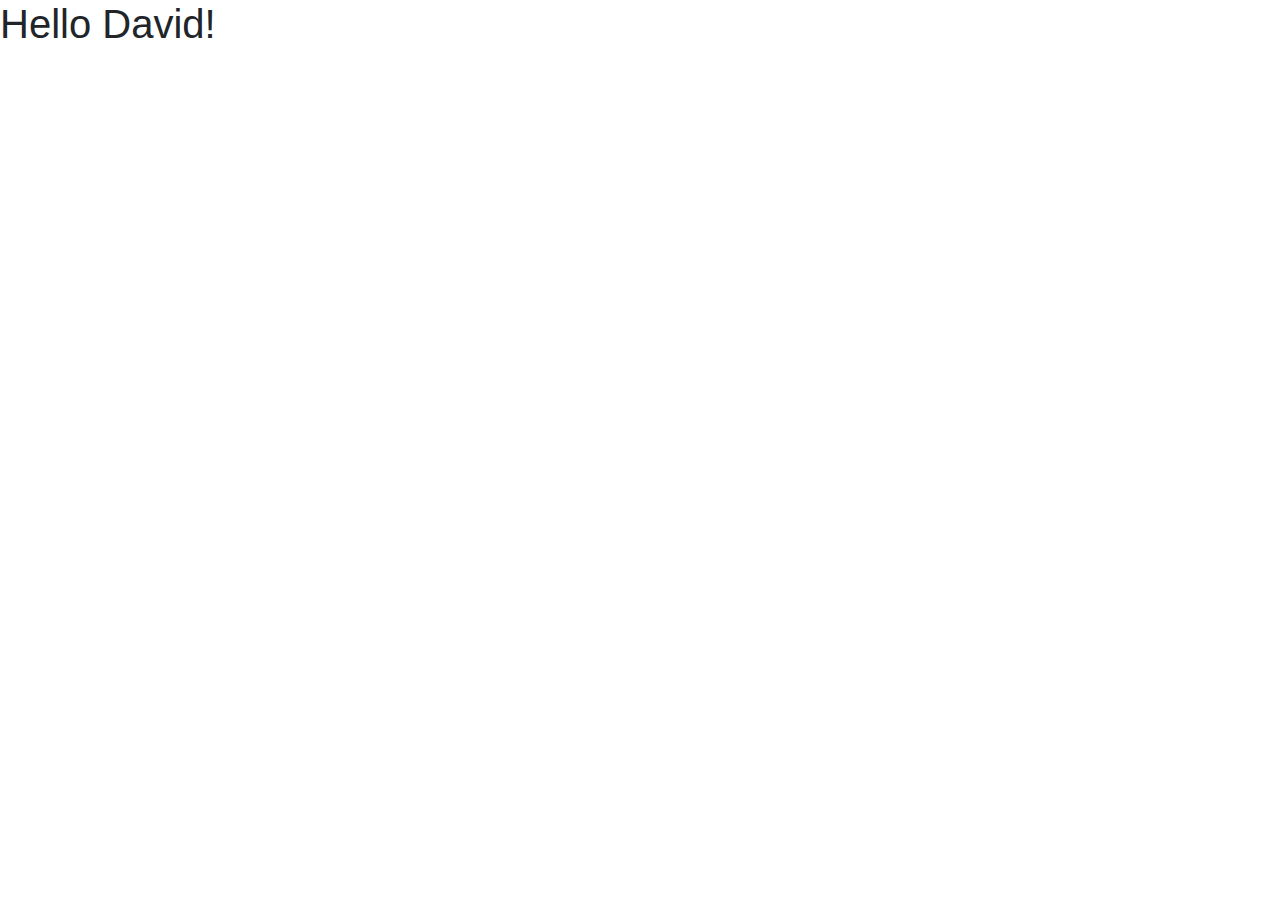
==== module3_Solution/index.html @ 0ca93da3 "assignment number 3" ====
<!DOCTYPE html>
	<html>
	<head>
		<meta charset="utf-8">
		<meta name="viewport"content="width=device-width, initial-scale=1" >
		<meta http-equiv="X-UA-Compatible" content="IE=edge">

		<title>Bootstrap Page</title>
		<!--css files-->
		<link rel="stylesheet" type="text/css" href="css/bootstrap.min.css">
		<link rel="stylesheet" type="text/css" href="css/styles.css"> <!--This is our own css file where we can override bootstrap.css properties, that's why it is putted after bootstrap.min.css-->
		

	</head>
	<body>

		<h1>Hello David!</h1>
		<!--Jquery (Bootstrap JS plugins depends on it)-->
		<script type="js/jquery-3.4.1.min.js"></script><!--This is declared always firts-->
		<script type="js/bootstrap.min.js"></script> <!--This is declared after jquery-3.x.min.js-->
		<script type="js/script.js"></script><!--This our own javascript file-->
	</body>
</html>
---- module3_Solution/css/styles.css ----
h1 {
	
}
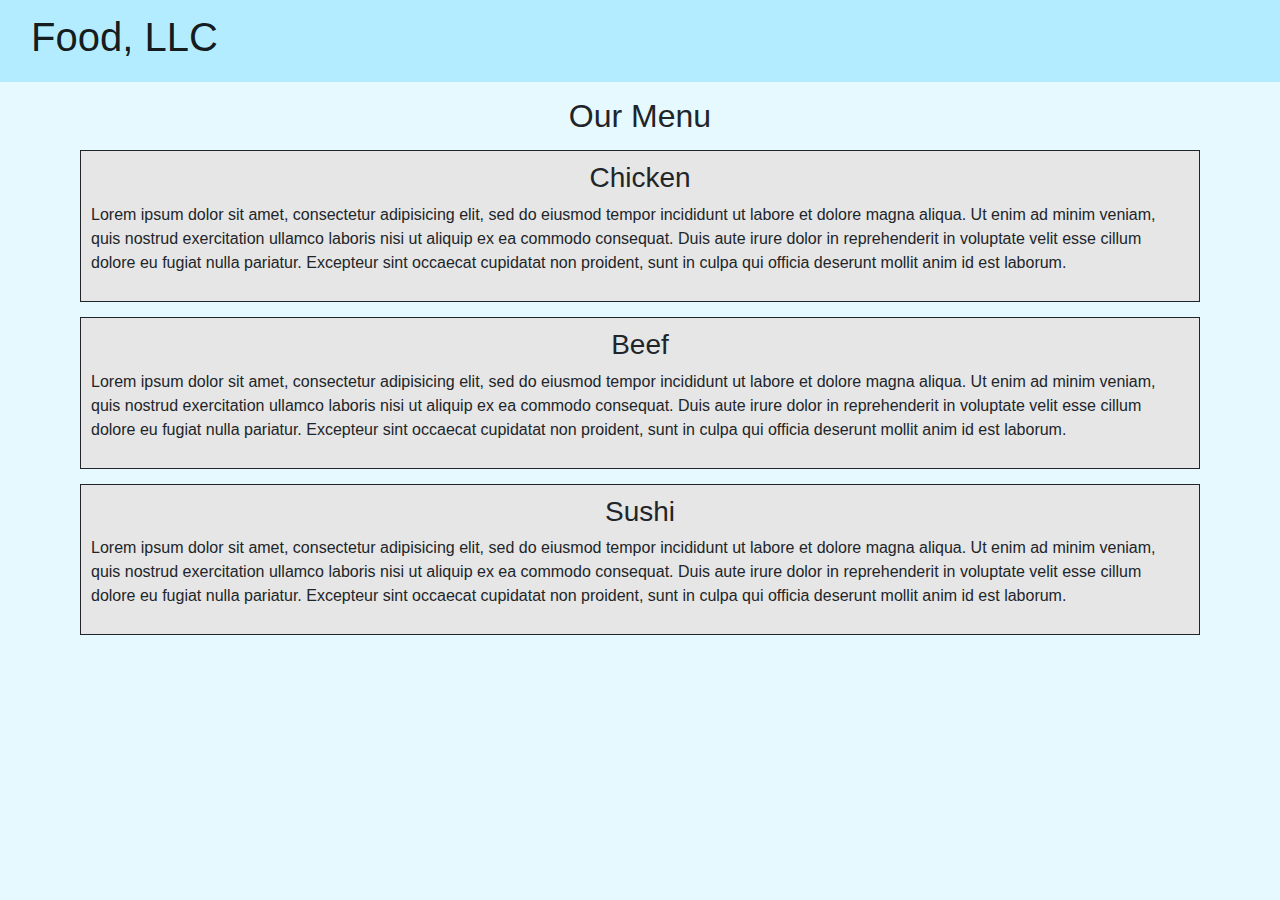
==== commit e054ca6c: "assignment 3" ====
--- a/module3_Solution/index.html
+++ b/module3_Solution/index.html
@@ -1,11 +1,12 @@
 <!DOCTYPE html>
-	<html>
+
+<html>
 	<head>
 		<meta charset="utf-8">
 		<meta name="viewport"content="width=device-width, initial-scale=1" >
 		<meta http-equiv="X-UA-Compatible" content="IE=edge">
 
-		<title>Bootstrap Page</title>
+		<title>Assignment Solution for Module 3</title>
 		<!--css files-->
 		<link rel="stylesheet" type="text/css" href="css/bootstrap.min.css">
 		<link rel="stylesheet" type="text/css" href="css/styles.css"> <!--This is our own css file where we can override bootstrap.css properties, that's why it is putted after bootstrap.min.css-->
@@ -14,10 +15,86 @@
 	</head>
 	<body>
 
-		<h1>Hello David!</h1>
+		<header>
+			<nav id="header-nav" class="navbar navbar-expand-sm navbar-light ">
+				<div class="container-fluid">
+					<a class="navbar-brand" href="index.html"><h1>Food, LLC</h1></a>
+					
+					 <button class="navbar-toggler" type="button" data-toggle="collapse" data-target="#navbarNav" aria-controls="navbarNav" aria-expanded="false" aria-label="Toggle navigation">
+					    <span class="navbar-toggler-icon"></span>
+					  </button>
+					  <div class="collapse navbar-collapse" id="navbarNav">
+					    <ul class="navbar-nav">
+					      <li class="nav-item active">
+					        <a class="nav-link d-sm-none" href="#">Chicken</a>
+					      </li>
+					      <li class="nav-item active">
+					        <a class="nav-link d-sm-none" href="#">Beef</a>
+					      </li>
+					      <li class="nav-item active">
+					        <a class="nav-link d-sm-none" href="#">Sushi</a>
+					      </li>
+					     
+					    </ul>
+					  </div>
+
+				</div>
+			</nav>
+			
+		</header>
+
+	
+
+		<div class="container">
+			<div>
+				<h2>Our Menu</h2>
+			</div>
+
+			<div class="row">
+				<div class="col-xs-12 col-sm-6 col-md-4 col-xl-12">
+					<div class = box>
+						<h3>Chicken</h3>
+						<p>Lorem ipsum dolor sit amet, consectetur adipisicing elit, sed do eiusmod
+						tempor incididunt ut labore et dolore magna aliqua. Ut enim ad minim veniam,
+						quis nostrud exercitation ullamco laboris nisi ut aliquip ex ea commodo
+						consequat. Duis aute irure dolor in reprehenderit in voluptate velit esse
+						cillum dolore eu fugiat nulla pariatur. Excepteur sint occaecat cupidatat non
+						proident, sunt in culpa qui officia deserunt mollit anim id est laborum.</p>
+					</div>
+				</div>
+				<div class="col-xs-12 col-sm-6 col-md-4 col-xl-12">
+					<div class = box>
+						<h3>Beef</h3>
+						<p>Lorem ipsum dolor sit amet, consectetur adipisicing elit, sed do eiusmod
+						tempor incididunt ut labore et dolore magna aliqua. Ut enim ad minim veniam,
+						quis nostrud exercitation ullamco laboris nisi ut aliquip ex ea commodo
+						consequat. Duis aute irure dolor in reprehenderit in voluptate velit esse
+						cillum dolore eu fugiat nulla pariatur. Excepteur sint occaecat cupidatat non
+						proident, sunt in culpa qui officia deserunt mollit anim id est laborum.</p>
+					</div>
+				</div>
+				<div class="col-xs-12 col-sm-12 col-md-4 col-xl-12">
+					<div class = box>
+						<h3>Sushi</h3>
+						<p>Lorem ipsum dolor sit amet, consectetur adipisicing elit, sed do eiusmod
+						tempor incididunt ut labore et dolore magna aliqua. Ut enim ad minim veniam,
+						quis nostrud exercitation ullamco laboris nisi ut aliquip ex ea commodo
+						consequat. Duis aute irure dolor in reprehenderit in voluptate velit esse
+						cillum dolore eu fugiat nulla pariatur. Excepteur sint occaecat cupidatat non
+						proident, sunt in culpa qui officia deserunt mollit anim id est laborum.</p>
+					</div>
+				</div>
+			</div>
+		</div>
 		<!--Jquery (Bootstrap JS plugins depends on it)-->
-		<script type="js/jquery-3.4.1.min.js"></script><!--This is declared always firts-->
-		<script type="js/bootstrap.min.js"></script> <!--This is declared after jquery-3.x.min.js-->
+		<!--<script type="js/jquery-3.4.1.min.js"></script> This is declared always firts-->
+		<!--<script type="js/bootstrap.min.js"></script> This is declared after jquery-3.x.min.js-->
+		
+		<script src="https://code.jquery.com/jquery-3.3.1.slim.min.js" integrity="sha384-q8i/X+965DzO0rT7abK41JStQIAqVgRVzpbzo5smXKp4YfRvH+8abtTE1Pi6jizo" crossorigin="anonymous"></script>
+	    <script src="https://cdnjs.cloudflare.com/ajax/libs/popper.js/1.14.7/umd/popper.min.js" integrity="sha384-UO2eT0CpHqdSJQ6hJty5KVphtPhzWj9WO1clHTMGa3JDZwrnQq4sF86dIHNDz0W1" crossorigin="anonymous"></script>
+	    <script src="https://stackpath.bootstrapcdn.com/bootstrap/4.3.1/js/bootstrap.min.js" integrity="sha384-JjSmVgyd0p3pXB1rRibZUAYoIIy6OrQ6VrjIEaFf/nJGzIxFDsf4x0xIM+B07jRM" crossorigin="anonymous"></script>
 		<script type="js/script.js"></script><!--This our own javascript file-->
+
+
 	</body>
 </html>--- a/module3_Solution/css/styles.css
+++ b/module3_Solution/css/styles.css
@@ -1,3 +1,44 @@
-h1 {
-	
+div > h2 {
+	text-align: center;
+	margin: 15px;
+}
+
+h3 {
+	text-align: center;
+}
+
+body {
+	background-color: #e6f9ff;
+}
+
+#header-nav {
+	background-color: #b3ecff;
+	border-radius: 0;
+	border: 0;
+}
+
+.navbar-light .navbar-toggler {
+  color: rgba(0, 0, 0, 0.5);
+  border-color: rgba(0, 0, 0, 0.3);
+}
+.navbar-brand {
+	font-size: 2rem;
+	font-family: sans-serif;
+}
+
+.box {
+	border: 1px solid;
+	padding: 10px;
+	background-color: #e6e6e6;
+}
+
+.row {
+	margin-bottom: 10px;
+}
+
+.row > div {
+	padding-right: 10px;
+	padding-left: 10px;
+	padding-bottom: 15px;
+
 }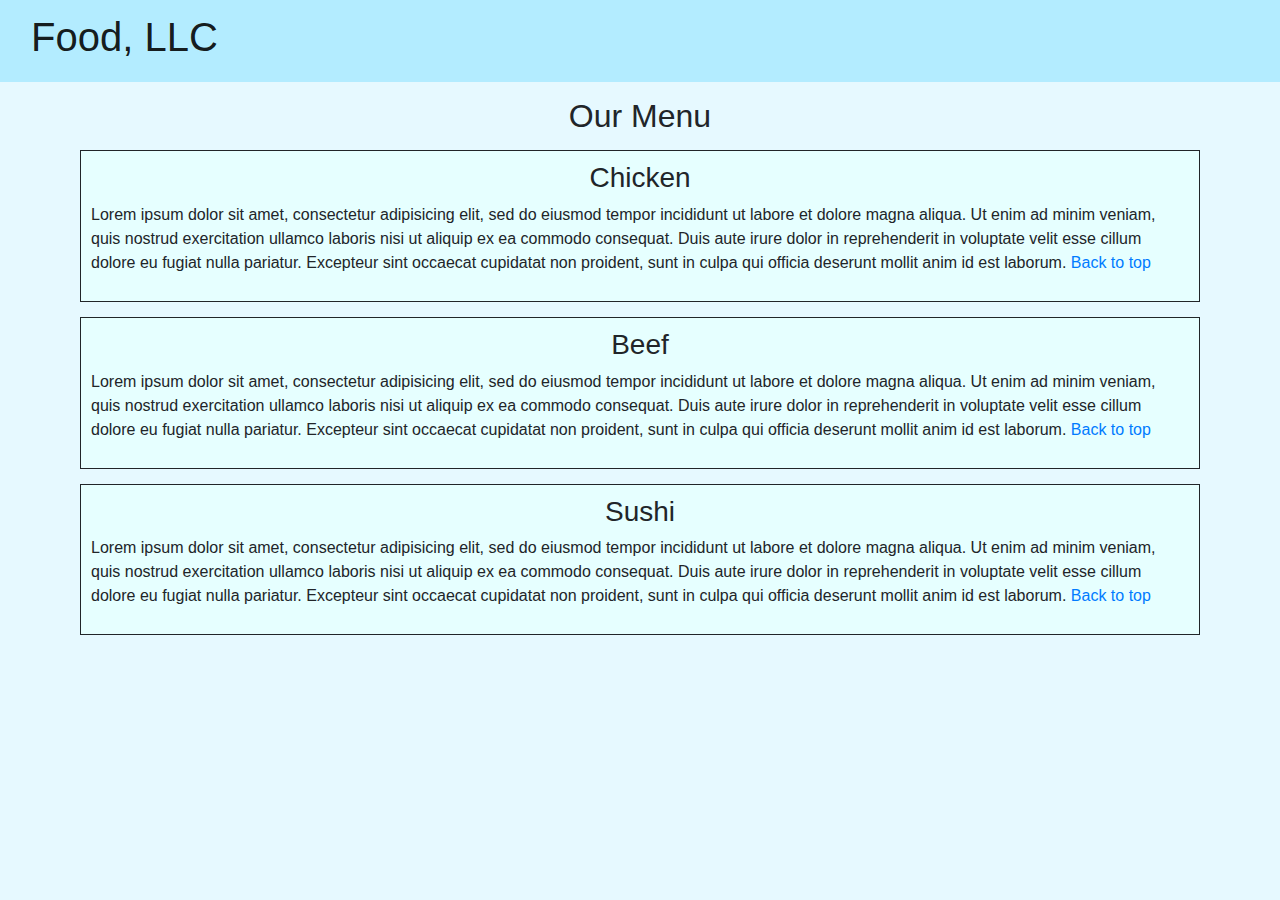
==== commit bcfe2702: "assignment 3" ====
--- a/module3_Solution/index.html
+++ b/module3_Solution/index.html
@@ -26,13 +26,13 @@
 					  <div class="collapse navbar-collapse" id="navbarNav">
 					    <ul class="navbar-nav">
 					      <li class="nav-item active">
-					        <a class="nav-link d-sm-none" href="#">Chicken</a>
+					        <a class="nav-link d-sm-none" href="#chicken">Chicken</a>
 					      </li>
 					      <li class="nav-item active">
-					        <a class="nav-link d-sm-none" href="#">Beef</a>
+					        <a class="nav-link d-sm-none" href="#beef">Beef</a>
 					      </li>
 					      <li class="nav-item active">
-					        <a class="nav-link d-sm-none" href="#">Sushi</a>
+					        <a class="nav-link d-sm-none" href="#sushi">Sushi</a>
 					      </li>
 					     
 					    </ul>
@@ -46,49 +46,52 @@
 	
 
 		<div class="container">
-			<div>
+			<div id="#top">
 				<h2>Our Menu</h2>
 			</div>
 
 			<div class="row">
 				<div class="col-xs-12 col-sm-6 col-md-4 col-xl-12">
-					<div class = box>
+					<div id="chicken" class = box>
 						<h3>Chicken</h3>
 						<p>Lorem ipsum dolor sit amet, consectetur adipisicing elit, sed do eiusmod
 						tempor incididunt ut labore et dolore magna aliqua. Ut enim ad minim veniam,
 						quis nostrud exercitation ullamco laboris nisi ut aliquip ex ea commodo
 						consequat. Duis aute irure dolor in reprehenderit in voluptate velit esse
 						cillum dolore eu fugiat nulla pariatur. Excepteur sint occaecat cupidatat non
-						proident, sunt in culpa qui officia deserunt mollit anim id est laborum.</p>
+						proident, sunt in culpa qui officia deserunt mollit anim id est laborum. 
+						<a href="#top">Back to top</a></p>
 					</div>
 				</div>
 				<div class="col-xs-12 col-sm-6 col-md-4 col-xl-12">
-					<div class = box>
+					<div id="beef" class = box>
 						<h3>Beef</h3>
 						<p>Lorem ipsum dolor sit amet, consectetur adipisicing elit, sed do eiusmod
 						tempor incididunt ut labore et dolore magna aliqua. Ut enim ad minim veniam,
 						quis nostrud exercitation ullamco laboris nisi ut aliquip ex ea commodo
 						consequat. Duis aute irure dolor in reprehenderit in voluptate velit esse
 						cillum dolore eu fugiat nulla pariatur. Excepteur sint occaecat cupidatat non
-						proident, sunt in culpa qui officia deserunt mollit anim id est laborum.</p>
+						proident, sunt in culpa qui officia deserunt mollit anim id est laborum.
+						<a href="#top">Back to top</a></p>
 					</div>
 				</div>
 				<div class="col-xs-12 col-sm-12 col-md-4 col-xl-12">
-					<div class = box>
+					<div id="sushi" class = box>
 						<h3>Sushi</h3>
 						<p>Lorem ipsum dolor sit amet, consectetur adipisicing elit, sed do eiusmod
 						tempor incididunt ut labore et dolore magna aliqua. Ut enim ad minim veniam,
 						quis nostrud exercitation ullamco laboris nisi ut aliquip ex ea commodo
 						consequat. Duis aute irure dolor in reprehenderit in voluptate velit esse
 						cillum dolore eu fugiat nulla pariatur. Excepteur sint occaecat cupidatat non
-						proident, sunt in culpa qui officia deserunt mollit anim id est laborum.</p>
+						proident, sunt in culpa qui officia deserunt mollit anim id est laborum.
+						<a href="#top">Back to top</a></p>
 					</div>
 				</div>
 			</div>
 		</div>
 		<!--Jquery (Bootstrap JS plugins depends on it)-->
 		<!--<script type="js/jquery-3.4.1.min.js"></script> This is declared always firts-->
-		<!--<script type="js/bootstrap.min.js"></script> This is declared after jquery-3.x.min.js-->
+		<!--<script type="js/bootstrap.slim.min.js"></script> This is declared after jquery-3.x.min.js-->
 		
 		<script src="https://code.jquery.com/jquery-3.3.1.slim.min.js" integrity="sha384-q8i/X+965DzO0rT7abK41JStQIAqVgRVzpbzo5smXKp4YfRvH+8abtTE1Pi6jizo" crossorigin="anonymous"></script>
 	    <script src="https://cdnjs.cloudflare.com/ajax/libs/popper.js/1.14.7/umd/popper.min.js" integrity="sha384-UO2eT0CpHqdSJQ6hJty5KVphtPhzWj9WO1clHTMGa3JDZwrnQq4sF86dIHNDz0W1" crossorigin="anonymous"></script>
--- a/module3_Solution/css/styles.css
+++ b/module3_Solution/css/styles.css
@@ -21,6 +21,17 @@
   color: rgba(0, 0, 0, 0.5);
   border-color: rgba(0, 0, 0, 0.3);
 }
+
+#navbarNav {
+	text-align: center;
+	font-size: 25px;
+
+}
+
+.nav-link {
+	border: 1px solid;
+}
+
 .navbar-brand {
 	font-size: 2rem;
 	font-family: sans-serif;
@@ -29,7 +40,7 @@
 .box {
 	border: 1px solid;
 	padding: 10px;
-	background-color: #e6e6e6;
+	background-color: #e6ffff;
 }
 
 .row {
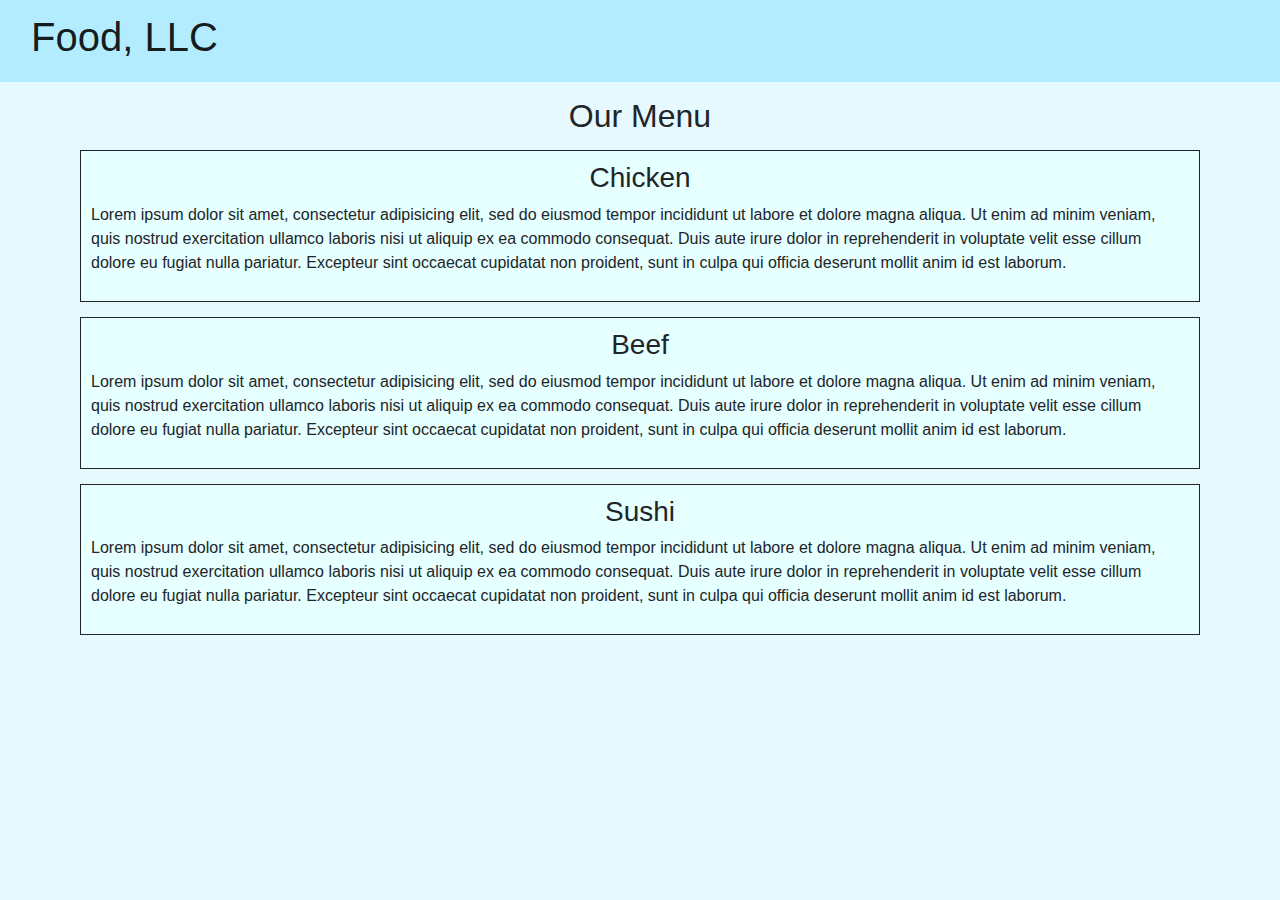
==== commit 0ce308eb: "assignment 3" ====
--- a/module3_Solution/index.html
+++ b/module3_Solution/index.html
@@ -60,7 +60,7 @@
 						consequat. Duis aute irure dolor in reprehenderit in voluptate velit esse
 						cillum dolore eu fugiat nulla pariatur. Excepteur sint occaecat cupidatat non
 						proident, sunt in culpa qui officia deserunt mollit anim id est laborum. 
-						<a href="#top">Back to top</a></p>
+						<a class="top" href="#top">Back to the top</a></p>
 					</div>
 				</div>
 				<div class="col-xs-12 col-sm-6 col-md-4 col-xl-12">
@@ -72,7 +72,7 @@
 						consequat. Duis aute irure dolor in reprehenderit in voluptate velit esse
 						cillum dolore eu fugiat nulla pariatur. Excepteur sint occaecat cupidatat non
 						proident, sunt in culpa qui officia deserunt mollit anim id est laborum.
-						<a href="#top">Back to top</a></p>
+						<a class="top" href="#top">Back to the top</a></p>
 					</div>
 				</div>
 				<div class="col-xs-12 col-sm-12 col-md-4 col-xl-12">
@@ -84,7 +84,7 @@
 						consequat. Duis aute irure dolor in reprehenderit in voluptate velit esse
 						cillum dolore eu fugiat nulla pariatur. Excepteur sint occaecat cupidatat non
 						proident, sunt in culpa qui officia deserunt mollit anim id est laborum.
-						<a href="#top">Back to top</a></p>
+						<a class="top" href="#top">Back to the top</a></p>
 					</div>
 				</div>
 			</div>
--- a/module3_Solution/css/styles.css
+++ b/module3_Solution/css/styles.css
@@ -10,6 +10,19 @@
 body {
 	background-color: #e6f9ff;
 }
+
+@media (min-width: 576px) {
+  	a.top {
+		visibility: hidden;
+	}
+}
+
+@media (max-width: 577px) {
+	a.top {
+		visibility: visible;
+	}
+}
+
 
 #header-nav {
 	background-color: #b3ecff;
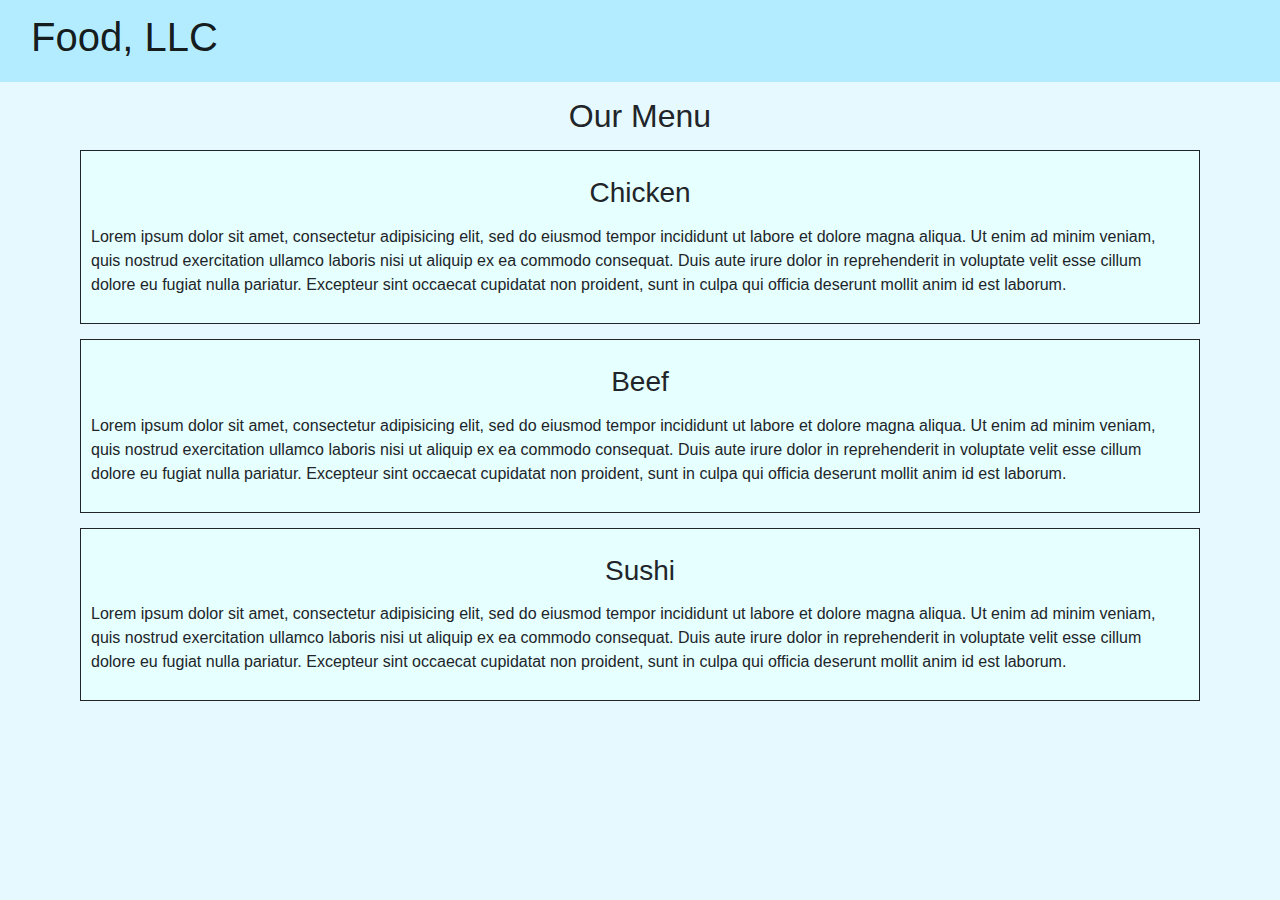
==== commit f92a7f48: "assignment 3" ====
--- a/module3_Solution/index.html
+++ b/module3_Solution/index.html
@@ -46,14 +46,14 @@
 	
 
 		<div class="container">
-			<div id="#top">
+			<div class="text-center">
 				<h2>Our Menu</h2>
 			</div>
 
 			<div class="row">
 				<div class="col-xs-12 col-sm-6 col-md-4 col-xl-12">
-					<div id="chicken" class = box>
-						<h3>Chicken</h3>
+					<div id="chicken" class = "box">
+						<h3 class="text-center">Chicken</h3>
 						<p>Lorem ipsum dolor sit amet, consectetur adipisicing elit, sed do eiusmod
 						tempor incididunt ut labore et dolore magna aliqua. Ut enim ad minim veniam,
 						quis nostrud exercitation ullamco laboris nisi ut aliquip ex ea commodo
@@ -64,8 +64,8 @@
 					</div>
 				</div>
 				<div class="col-xs-12 col-sm-6 col-md-4 col-xl-12">
-					<div id="beef" class = box>
-						<h3>Beef</h3>
+					<div id="beef" class = "box">
+						<h3 class="text-center">Beef</h3>
 						<p>Lorem ipsum dolor sit amet, consectetur adipisicing elit, sed do eiusmod
 						tempor incididunt ut labore et dolore magna aliqua. Ut enim ad minim veniam,
 						quis nostrud exercitation ullamco laboris nisi ut aliquip ex ea commodo
@@ -76,8 +76,8 @@
 					</div>
 				</div>
 				<div class="col-xs-12 col-sm-12 col-md-4 col-xl-12">
-					<div id="sushi" class = box>
-						<h3>Sushi</h3>
+					<div id="sushi" class = "box">
+						<h3 class="text-center">Sushi</h3>
 						<p>Lorem ipsum dolor sit amet, consectetur adipisicing elit, sed do eiusmod
 						tempor incididunt ut labore et dolore magna aliqua. Ut enim ad minim veniam,
 						quis nostrud exercitation ullamco laboris nisi ut aliquip ex ea commodo
--- a/module3_Solution/css/styles.css
+++ b/module3_Solution/css/styles.css
@@ -1,11 +1,8 @@
-div > h2 {
-	text-align: center;
+.text-center {
 	margin: 15px;
 }
 
-h3 {
-	text-align: center;
-}
+
 
 body {
 	background-color: #e6f9ff;
@@ -36,7 +33,7 @@
 }
 
 #navbarNav {
-	text-align: center;
+	
 	font-size: 25px;
 
 }
